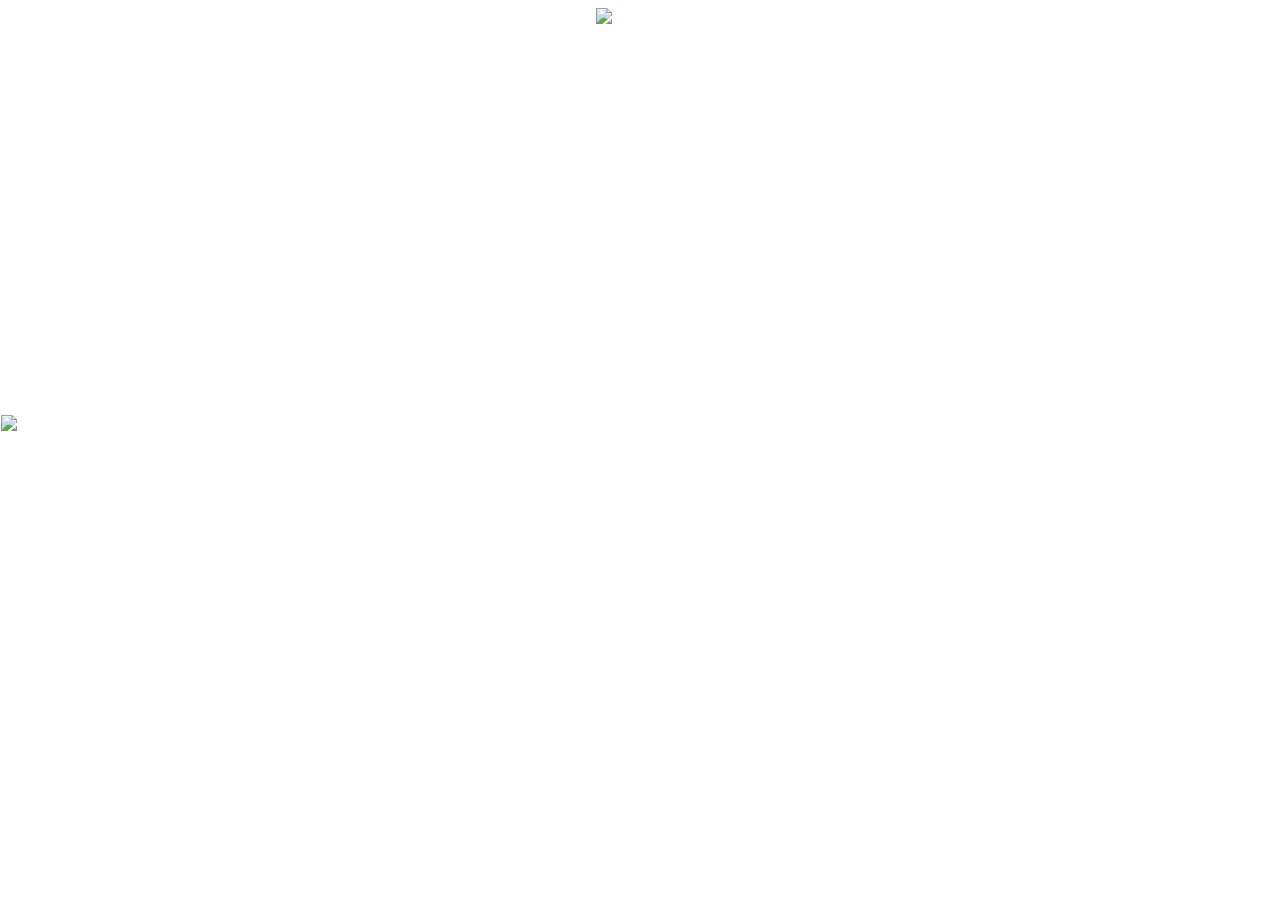
==== main.html @ 2d5198f5 "rétablissement vitesse et boule de meige" ====
<!DOCTYPE html>
<!--
To change this license header, choose License Headers in Project Properties.
To change this template file, choose Tools | Templates
and open the template in the editor.
-->
<html>
    <head>
        <meta http-equiv="Content-Type" content="text/html; charset=UTF-8">
        <title>Jeu</title>
        <link href="feuilleStyle.css" rel="stylesheet" type="text/css">
        
        
    </head>
    <body id="idbody">
    <script language="JavaScript" type="text/javascript">
        
        var max_y=screen.height*0.45;
        var max_x=screen.width;
        var m_y=max_y;
        var m_x=1;
        var m_x_monstre1=screen.width*0.5;
        var m_lock=0;
        var m_nbSaut=0;
        var m_direction=0;
        var gravite;
        var m_niveau=1;
        var m_vitesseMonstre=2
        setInterval(methodeGravite, 20);
        setInterval(methodeLevel,30);
        
        function methodeLevel()
        {
             max_y=screen.height*0.45;  //fix zoom
             max_x=screen.width;
             m_x_monstre1=m_x_monstre1-m_vitesseMonstre;
             if(m_x>=max_x)
             {
                methodeNiveauSup();
             }
             var d_personne = document.getElementById('personne1');
                    d_personne.style.position = "absolute";
                        d_personne.style.left = m_x+'px';
                        d_personne.style.top = m_y+'px';
                        
             var d_monstre1 = document.getElementById('monstre1');
                        d_monstre1.style.position = "absolute";
                        d_monstre1.style.left = m_x_monstre1+'px';
                        
             if(hitBox(d_personne, d_monstre1))
             {
                 methodeInitialize();
             }
                        
             
             
        }
        function methodeNiveauSup()
        {
            methodeInitialize();
            m_niveau++;
            
            switch(m_niveau)
            {
                case 2:
                    var d_monstre1 = document.getElementById('monstre1');
                        d_monstre1.src="shrek/Zombie.png";
                        d_monstre1.style.height='15%';
                    break;
                case 3: 
                    var d_monstre1 = document.getElementById('monstre1');
                        d_monstre1.src="shrek/shrek_left.png";
                        d_monstre1.style.height='17%';
                        d_monstre1.style.width='2%';
                    break;
                case 4:
                    var d_fond= document.getElementById('test');
                        d_fond.style.backgroundImage ="url('shrek/Snow_Background.png')";
                    m_vitesseMonstre=13;
                    var d_monstre1 = document.getElementById('monstre1');
                        d_monstre1.src="shrek/boule_neige.png";
                        d_monstre1.style.height='13%';
                        d_monstre1.style.width='13%';

                        
                    break;
                case 5:
                    m_x_monstre1=screen.width*2;
                    document.getElementById("trou1").style.display = "block";
                    break;
             
            }
        }
        function hitBox( source, target ) {
        /* Box model detection, return true on collision */
	return !(
		( ( source.offsetTop + source.offsetHeight ) < ( target.offsetTop ) ) ||
		( source.offsetTop > ( target.offsetTop + target.offsetHeight ) ) ||
		( ( source.offsetLeft + source.offsetWidth ) < target.offsetLeft ) ||
		( source.offsetLeft > ( target.offsetLeft + target.offsetWidth ) )
	);
}
        
        function  methodeInitialize()
        {
            m_y=max_y;
            if(m_niveau===5)
            {
                  m_x_monstre1=screen.width*2;
            }
            else
            {
                m_x_monstre1=screen.width*0.5;
            }
            m_x=1;
            var d = document.getElementById('personne1');
                    d.style.position = "absolute";
                        
                    d.src="shrek/shrek_mini_happy.png";
                    d.style.left = m_x+'px';
                    d.style.top = m_y+'px';
                    
        }
        
        function methodeGravite()
        {
          
            if(m_y<max_y+10)
            {
               
                if(m_lock===1)
                {
                    gravite=-5;
                    m_nbSaut=m_nbSaut+1;
                    if(m_nbSaut>=30)
                    {
                        if(m_y>=max_y)  //le + 2 est a cause de l'imprécision
                        {
                             m_nbSaut=0;
                             m_lock=0;
                        }
                        else{
                            gravite=5;
                            
                        }
                       
                    }
                }
                else{
                    gravite=5;
                    
                }
                m_x=m_x+m_direction;
                m_y=m_y+gravite;
                
                
                
            }
            else{
                m_nbSaut=0;
                m_lock=0;
            }
            
           
                        
            
        }
        
        

            function zxcKeyPress(zxc){
                var touche=String.fromCharCode(zxc);




                if(touche==="W")
                {
                    if(m_lock===0)
                    {
                        m_lock=1;
                        m_y=m_y-60;
                        
                    }
                    
                    var d = document.getElementById('personne1');
                    d.style.position = "absolute";
                    d.style.left = m_x+'px';
                    d.style.top = m_y+'px';
                    
                }
                if(touche==="D")
                {
                    m_direction=2;
                    m_x=m_x+10;
                    var d = document.getElementById('personne1');
                    
                    
                    d.src="shrek/shrek_mini_rightv2.png";
                    d.style.position = "absolute";
                    d.style.left = m_x+'px';
                    d.style.top = m_y+'px';
                }
                
                if(touche==="A")
                {
                    m_direction=-2;
                    m_x=m_x-10;
                    var d = document.getElementById('personne1');
                    
                    d.src="shrek/shrek_mini_left.png";
                    d.style.position = "absolute";
                    d.style.left = m_x+'px';
                    d.style.top = m_y+'px';
                }
            }

            function zxcSetDiv(zxc){
             zxcObj=zxc;
             document.onkeydown=function(evt){ zxcKeyPress(evt?evt.keyCode:event.keyCode); };
             
             zxc.onmouseout=function(){document.onkeydown=null; };
            }



</script>

<div id="test" onmouseover=zxcSetDiv(this); ><span id="divtxt" ></span>
    
    <div id="d_personne1">
               <img id="personne1" src="shrek/shrek_mini_happy.png">
    </div>
    
    <div id="plancher">
    </div>
    
    <div id ="level">
        <img id="monstre1" src="shrek/loup.png"> 
        <!-- <img id="trou1" src="shrek/Lave.png">  -->
        
    </div>
    
</div>


 
</body>
</html>
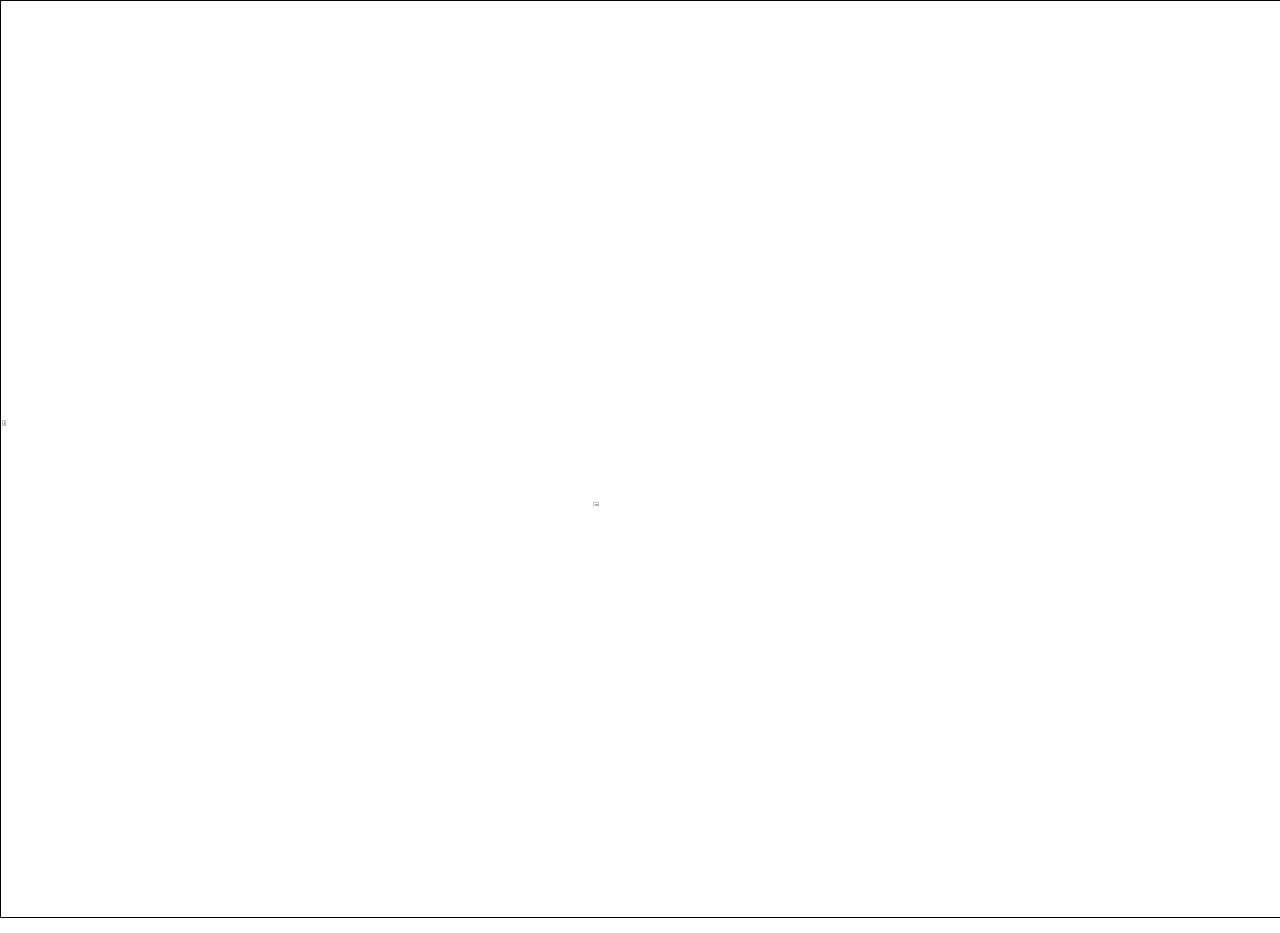
==== commit d06fae36: "fix temporaire rétablissement de la lave" ====
--- a/main.html
+++ b/main.html
@@ -51,6 +51,11 @@
              {
                  methodeInitialize();
              }
+             if(hitBox(d_personne, d_trou))
+             {
+                 methodeInitialize();
+             }
+
                         
              
              
@@ -70,8 +75,8 @@
                 case 3: 
                     var d_monstre1 = document.getElementById('monstre1');
                         d_monstre1.src="shrek/shrek_left.png";
-                        d_monstre1.style.height='17%';
-                        d_monstre1.style.width='2%';
+                        d_monstre1.style.height='18%';
+                        d_monstre1.style.width='4%';
                     break;
                 case 4:
                     var d_fond= document.getElementById('test');
@@ -86,7 +91,15 @@
                     break;
                 case 5:
                     m_x_monstre1=screen.width*2;
-                    document.getElementById("trou1").style.display = "block";
+                    var trou1 = document.getElementById("trou1");
+                        trou1.style.display = "block";
+                        trou1.style.position="absolute";
+                        trou1.style.left="60%";
+                        trou1.style.width="12%";
+                        trou1.style.top="59%";
+                        trou1.style.height="41%";
+                    
+
                     break;
              
             }
@@ -103,6 +116,7 @@
         
         function  methodeInitialize()
         {
+            
             m_y=max_y;
             if(m_niveau===5)
             {
@@ -237,7 +251,7 @@
     
     <div id ="level">
         <img id="monstre1" src="shrek/loup.png"> 
-        <!-- <img id="trou1" src="shrek/Lave.png">  -->
+        <img id="trou1" src="shrek/Lave.png" style="display: none;"> 
         
     </div>
     
--- a/feuilleStyle.css
+++ b/feuilleStyle.css
@@ -0,0 +1,96 @@
+/*
+To change this license header, choose License Headers in Project Properties.
+To change this template file, choose Tools | Templates
+and open the template in the editor.
+*/
+/* 
+    Created on : 2018-09-12, 08:17:02
+    Author     : killPGM360
+*/
+
+#personne1
+{
+    
+    height: 8%;
+    width: 3%;
+    
+}
+
+
+
+
+
+
+
+#test
+{
+    border: 1px solid black;
+    padding: 8px;
+    position: absolute;
+    overflow: visible;
+    left: 0px;
+    top: 0px; 
+    -moz-box-sizing: border-box; 
+    width:100%;
+    height:100%;
+    font-family:tahoma;
+    font-size:11px;
+    background-image: url("shrek/fond1.jpg");
+    
+}
+#plancher
+{
+    padding: 8px;
+    position: absolute;
+    overflow: visible;
+    background-repeat: repeat;
+    background-size: 50px 50px;
+    left: 0px;
+    top: 60%; 
+    width:100%;
+    height:40%;
+    background-image: url("shrek/brick.png");
+}
+#accueil
+{
+    border: 1px solid black;
+    padding: 8px;
+    position: absolute;
+    overflow: visible;
+    left: 0px;
+    top: 0px; 
+    -moz-box-sizing: border-box; 
+    width:100%;
+    height:100%;
+    font-family:tahoma;
+    font-size:11px;
+    
+}
+#monstre1
+{
+    position: absolute;
+    overflow: visible;
+    left:50%;
+    bottom:40%;
+    width: 7%;
+    height:6%;
+    
+}
+#messaaeAccueil
+{
+    left:50%;
+    bottom:40%;
+}
+#trou1
+{
+    position: absolute;
+    left:60%;
+    width:12%;
+    top:59%;
+    height:41%;
+    display: none;
+}
+
+
+
+
